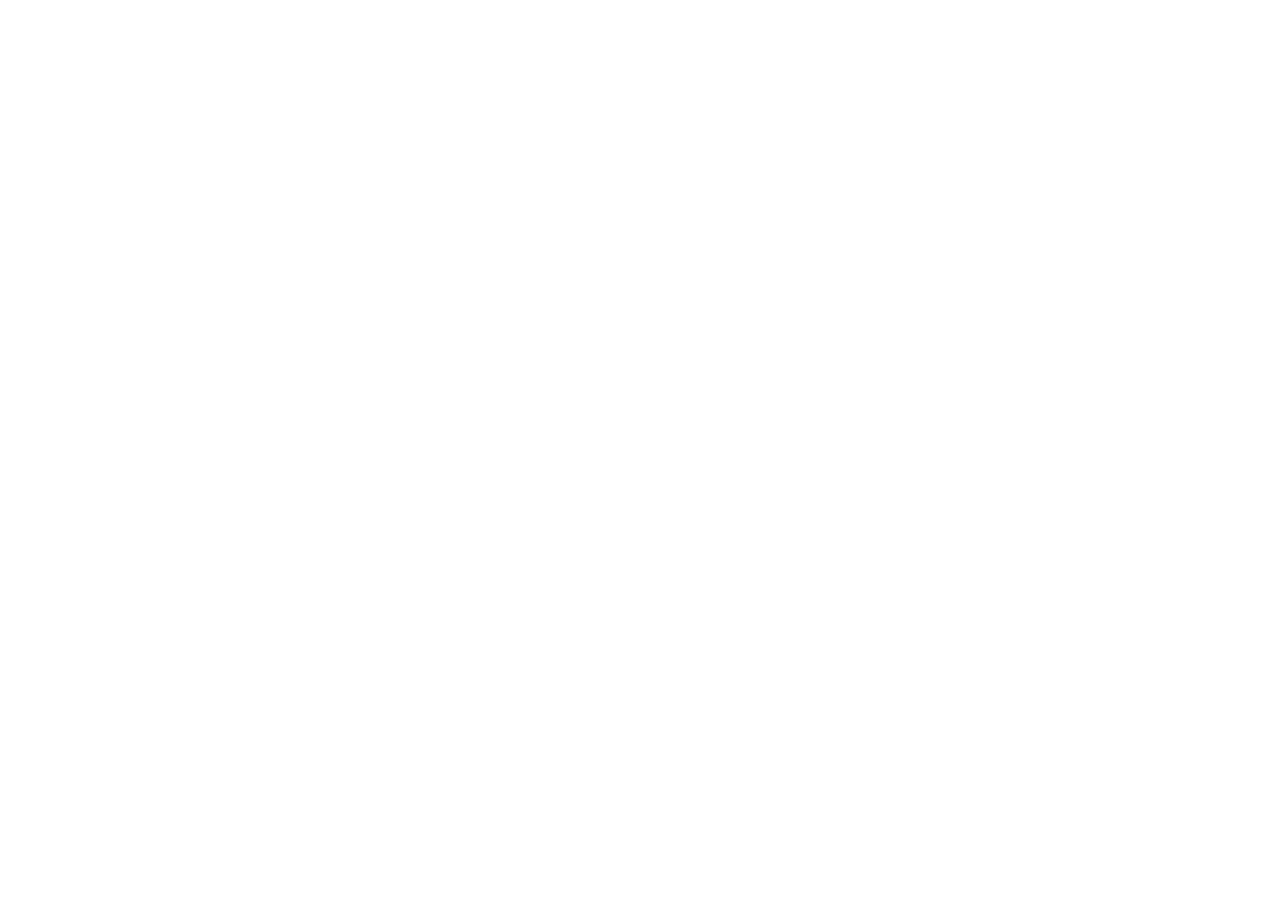
==== index.html @ 85386ccc "Update index.html" ====
<!DOCTYPE html>
<html>
  <head>
    <title>Brian Dodge's Github Website</title>
    <script src="./resources/defaultscript.js" />
    <link rel="stylesheet" type="text/css" href="./resources/defaultcss.css">
  </head>
  <body>
    <h1>UNDER CONSTRUCTION</h1>
  </body>
</html>
---- resources/defaultcss.css ----
body {

    background-color: dimgray;

}
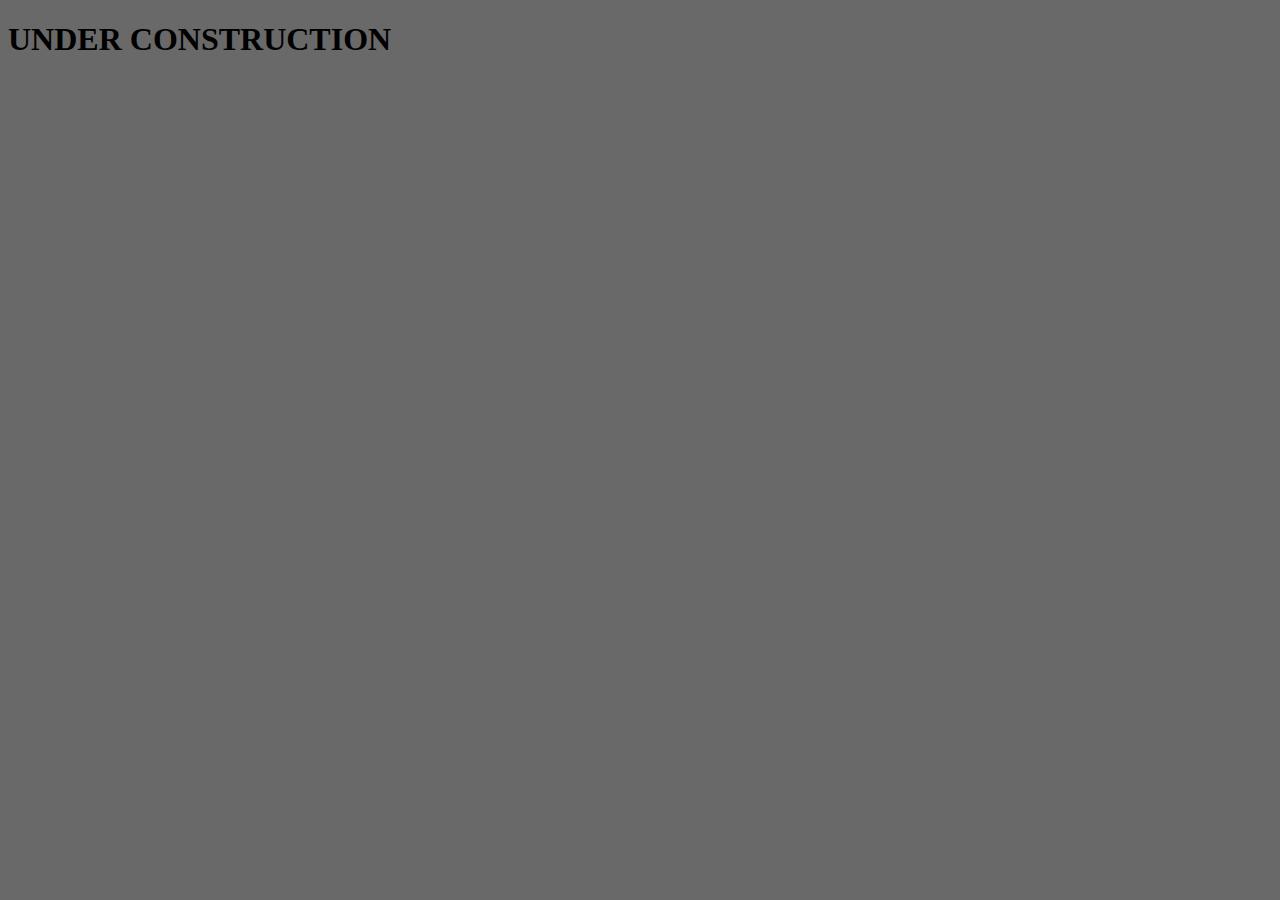
==== commit 79edd961: "Update index.html" ====
--- a/index.html
+++ b/index.html
@@ -2,7 +2,7 @@
 <html>
   <head>
     <title>Brian Dodge's Github Website</title>
-    <script src="./resources/defaultscript.js" />
+    <script type="text/javascript" src="js-file.js"></script>    
     <link rel="stylesheet" type="text/css" href="./resources/defaultcss.css">
   </head>
   <body>
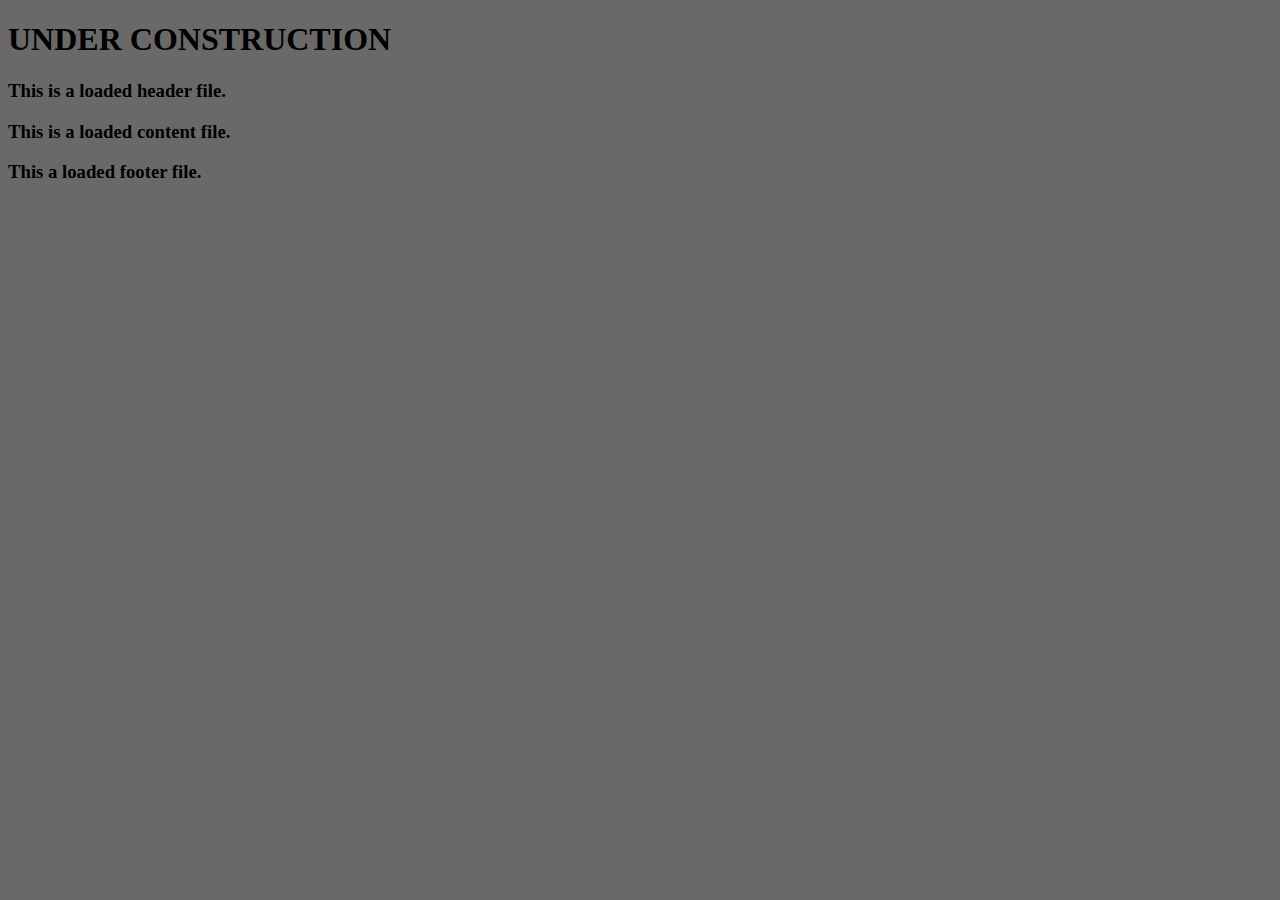
==== commit 839979b7: "Added loadable pages" ====
--- a/index.html
+++ b/index.html
@@ -2,10 +2,16 @@
 <html>
   <head>
     <title>Brian Dodge's Github Website</title>
-    <script type="text/javascript" src="js-file.js"></script>    
+    <script src="https://ajax.googleapis.com/ajax/libs/jquery/3.3.1/jquery.min.js"></script>
+    <script type="text/javascript" src="./resources/defaultscript.js"></script>  
     <link rel="stylesheet" type="text/css" href="./resources/defaultcss.css">
   </head>
   <body>
     <h1>UNDER CONSTRUCTION</h1>
+
+    <div id="headerpane"></div>
+    <div id="contentpane"></div>
+    <div id="footerpane"></div>
+
   </body>
 </html>
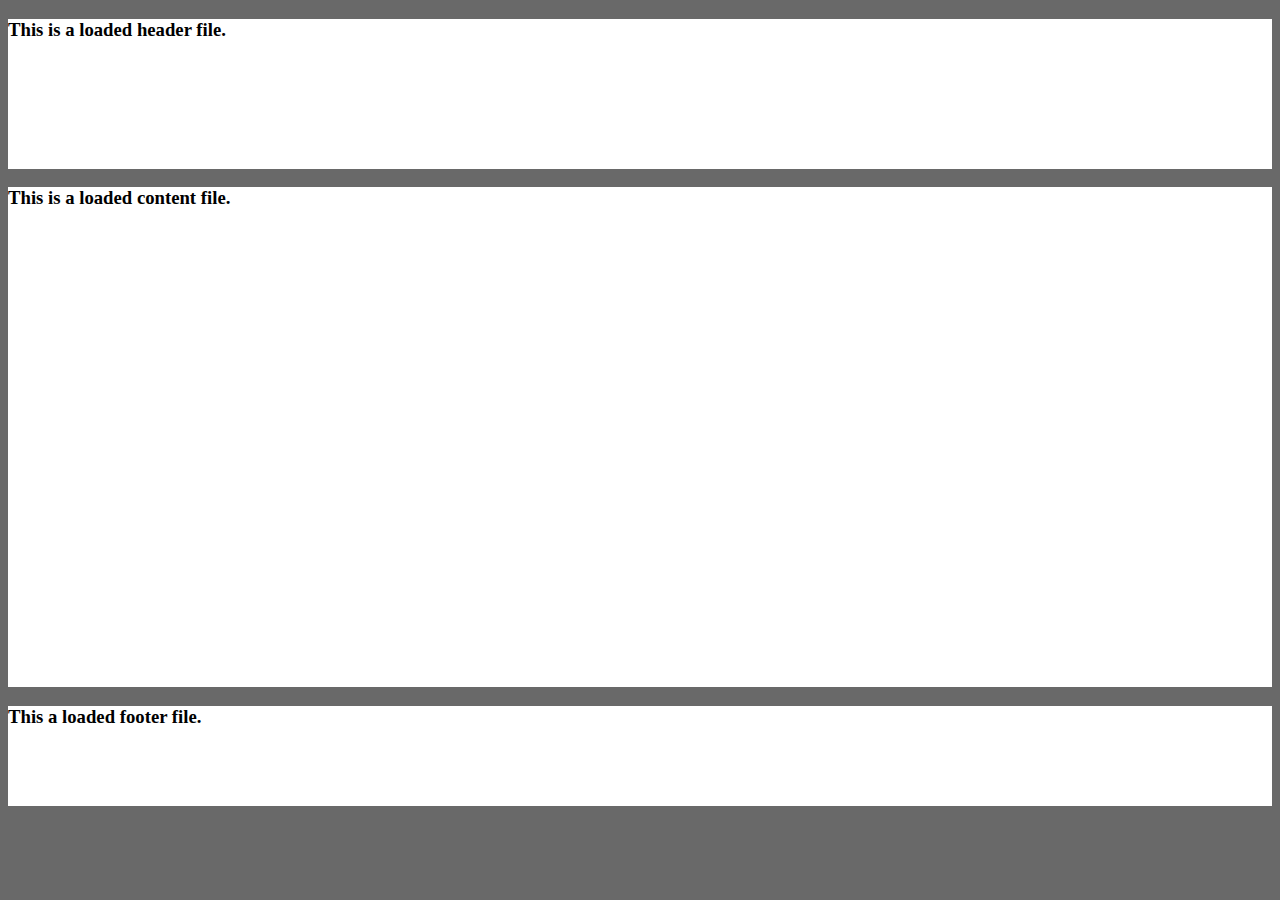
==== commit f3a93f6d: "Removed annoying alert" ====
--- a/index.html
+++ b/index.html
@@ -7,11 +7,8 @@
     <link rel="stylesheet" type="text/css" href="./resources/defaultcss.css">
   </head>
   <body>
-    <h1>UNDER CONSTRUCTION</h1>
-
     <div id="headerpane"></div>
     <div id="contentpane"></div>
     <div id="footerpane"></div>
-
   </body>
 </html>
--- a/resources/defaultcss.css
+++ b/resources/defaultcss.css
@@ -2,4 +2,24 @@
 
     background-color: dimgray;
 
+}
+
+#headerpane {
+    background-color: white;
+    width: 100%;
+    height: 150px;
+    margin-bottom: 3px;
+}
+
+#contentpane {
+    background-color: white;
+    width: 100%;
+    height: 500px;
+    margin-bottom: 3px;
+}
+
+#footerpane {
+    background-color: white;
+    width: 50;
+    height: 100px;
 }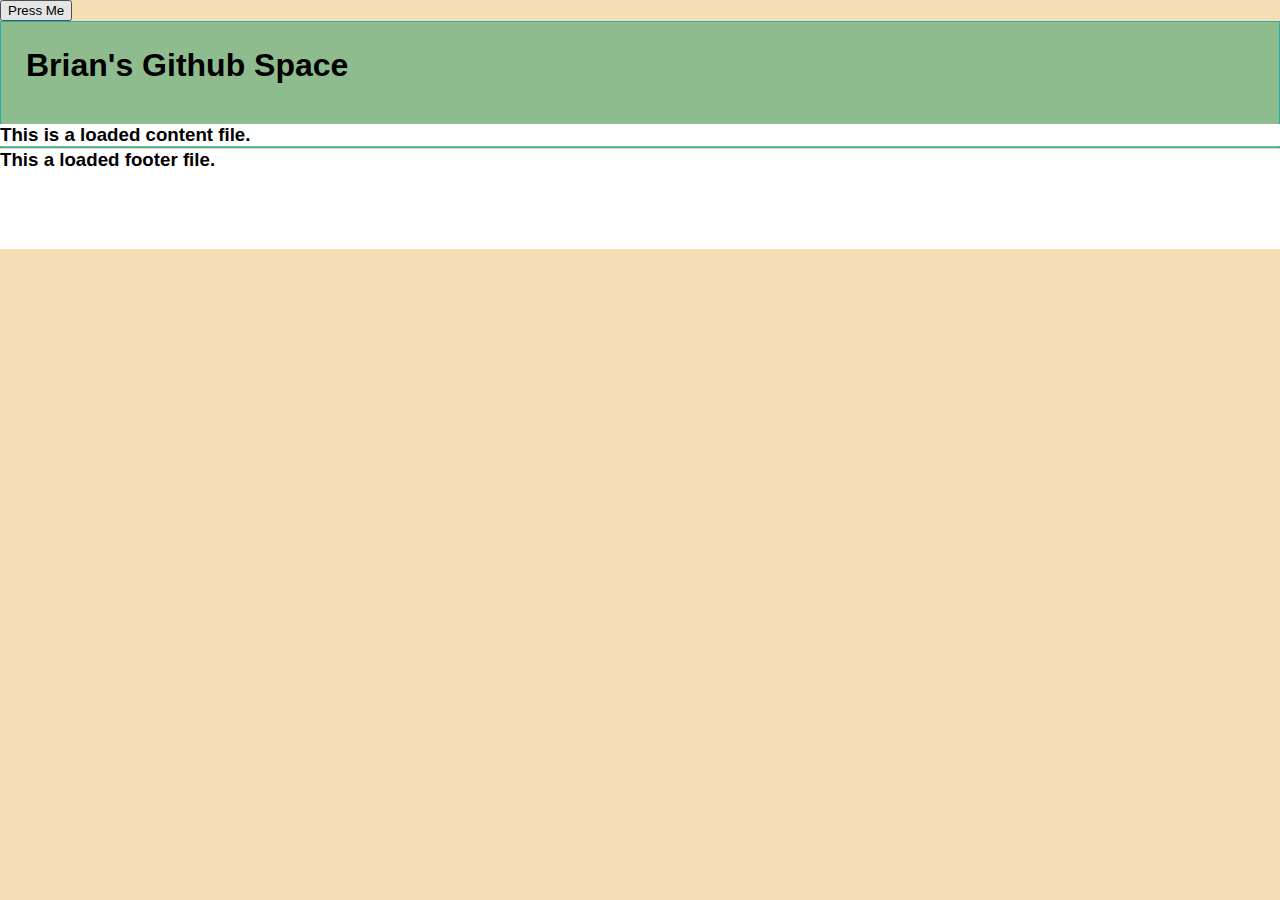
==== commit 3a1d7d7b: "Added markdown document" ====
--- a/index.html
+++ b/index.html
@@ -6,6 +6,7 @@
     <script type="text/javascript" src="./resources/defaultscript.js"></script>  
     <link rel="stylesheet" type="text/css" href="./resources/defaultcss.css">
   </head>
+  <button id="loadbutton">Press Me</button>
   <body>
     <div id="headerpane"></div>
     <div id="contentpane"></div>
--- a/resources/defaultcss.css
+++ b/resources/defaultcss.css
@@ -1,25 +1,47 @@
 body {
+    background-color: wheat;
+    margin: 0px;
+}
 
-    background-color: dimgray;
-
+h3 {
+    margin: 0px;
+    padding: 0px;
+    font-family: Arial, Helvetica, sans-serif;
 }
 
 #headerpane {
+    margin: 0px;
+    padding: 0px;
     background-color: white;
     width: 100%;
-    height: 150px;
+    height: 100px;
     margin-bottom: 3px;
 }
 
 #contentpane {
+    margin: 0px;
+    padding: 0px;
     background-color: white;
     width: 100%;
-    height: 500px;
     margin-bottom: 3px;
 }
 
 #footerpane {
+    margin: 0px;
+    padding: 0px;
     background-color: white;
     width: 50;
     height: 100px;
+}
+
+.banner {
+    max-width: 100%;
+    height: 100px;
+    border-radius: 0px 0 px 5px 5px;
+    border-style: solid;
+    border-color:  lightseagreen;
+    background-color: darkseagreen;
+    border-width: 1px 1px 1px 1px;
+    padding-left: 25px;
+    padding-top: 25px;
 }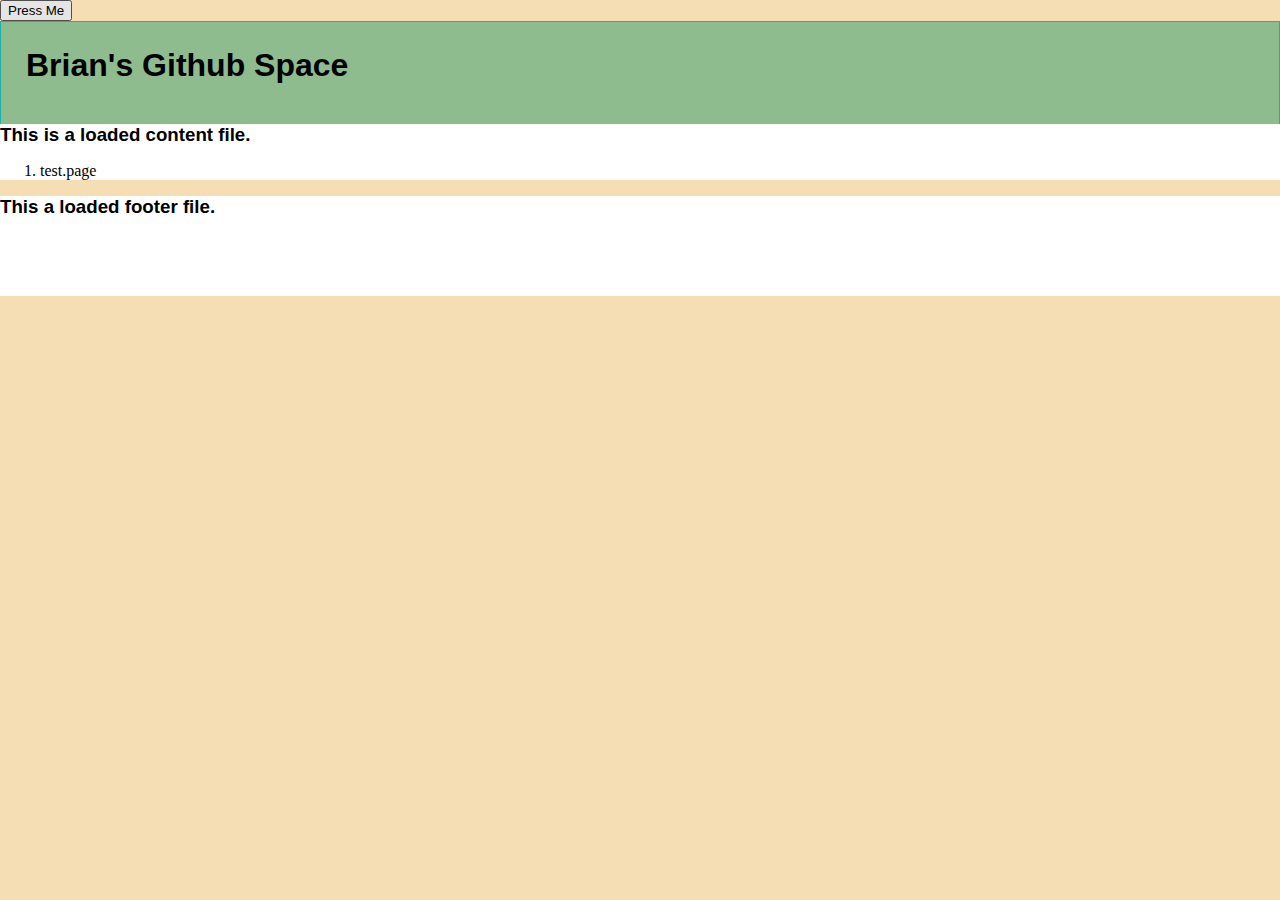
==== commit f3bd2668: "Testing dynamic links" ====
--- a/index.html
+++ b/index.html
@@ -9,7 +9,7 @@
   <button id="loadbutton">Press Me</button>
   <body>
     <div id="headerpane"></div>
-    <div id="contentpane"></div>
+    <div id="contentpane" markdown=1></div>
     <div id="footerpane"></div>
   </body>
 </html>
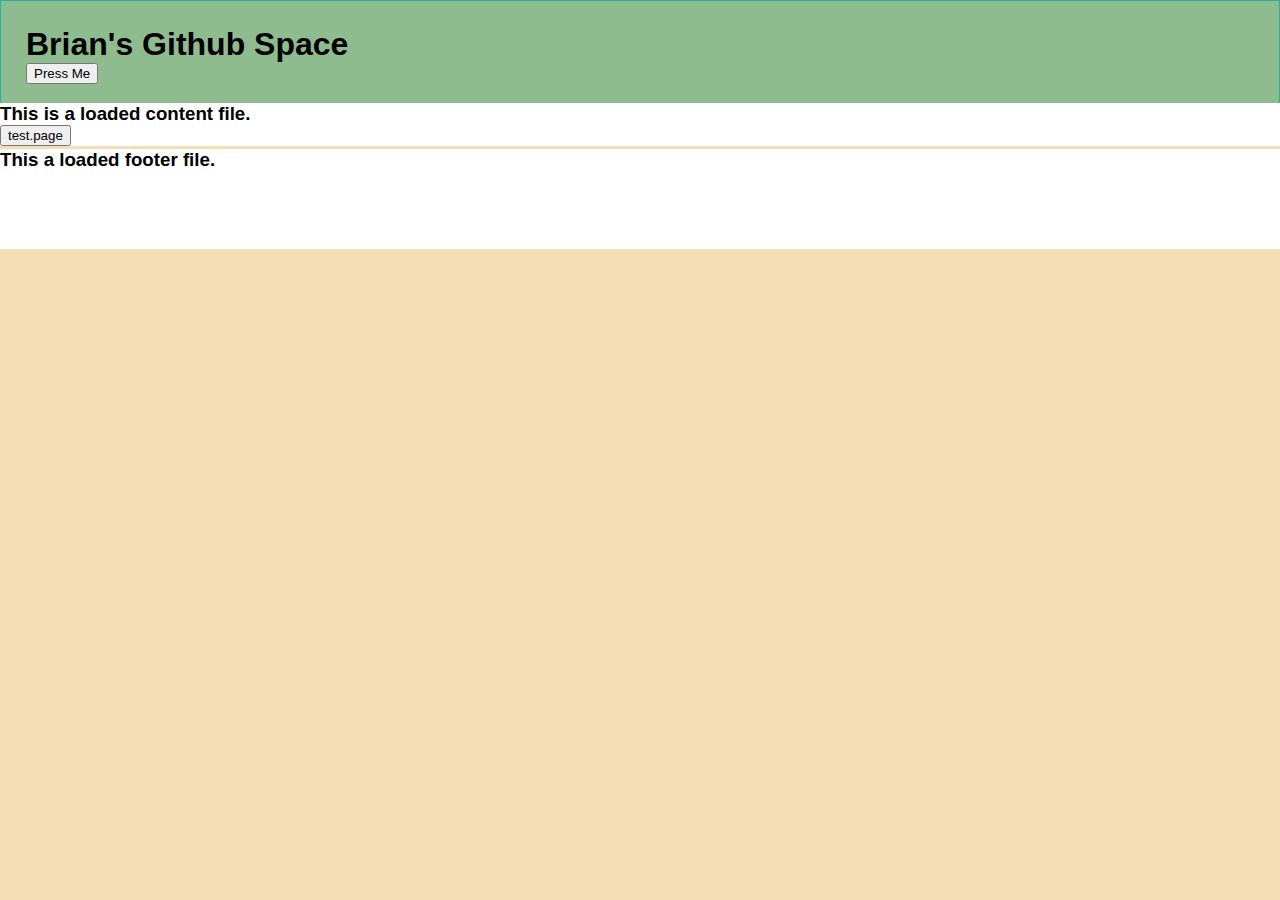
==== commit 67a08d0c: "Testing inner button" ====
--- a/index.html
+++ b/index.html
@@ -6,7 +6,6 @@
     <script type="text/javascript" src="./resources/defaultscript.js"></script>  
     <link rel="stylesheet" type="text/css" href="./resources/defaultcss.css">
   </head>
-  <button id="loadbutton">Press Me</button>
   <body>
     <div id="headerpane"></div>
     <div id="contentpane" markdown=1></div>
